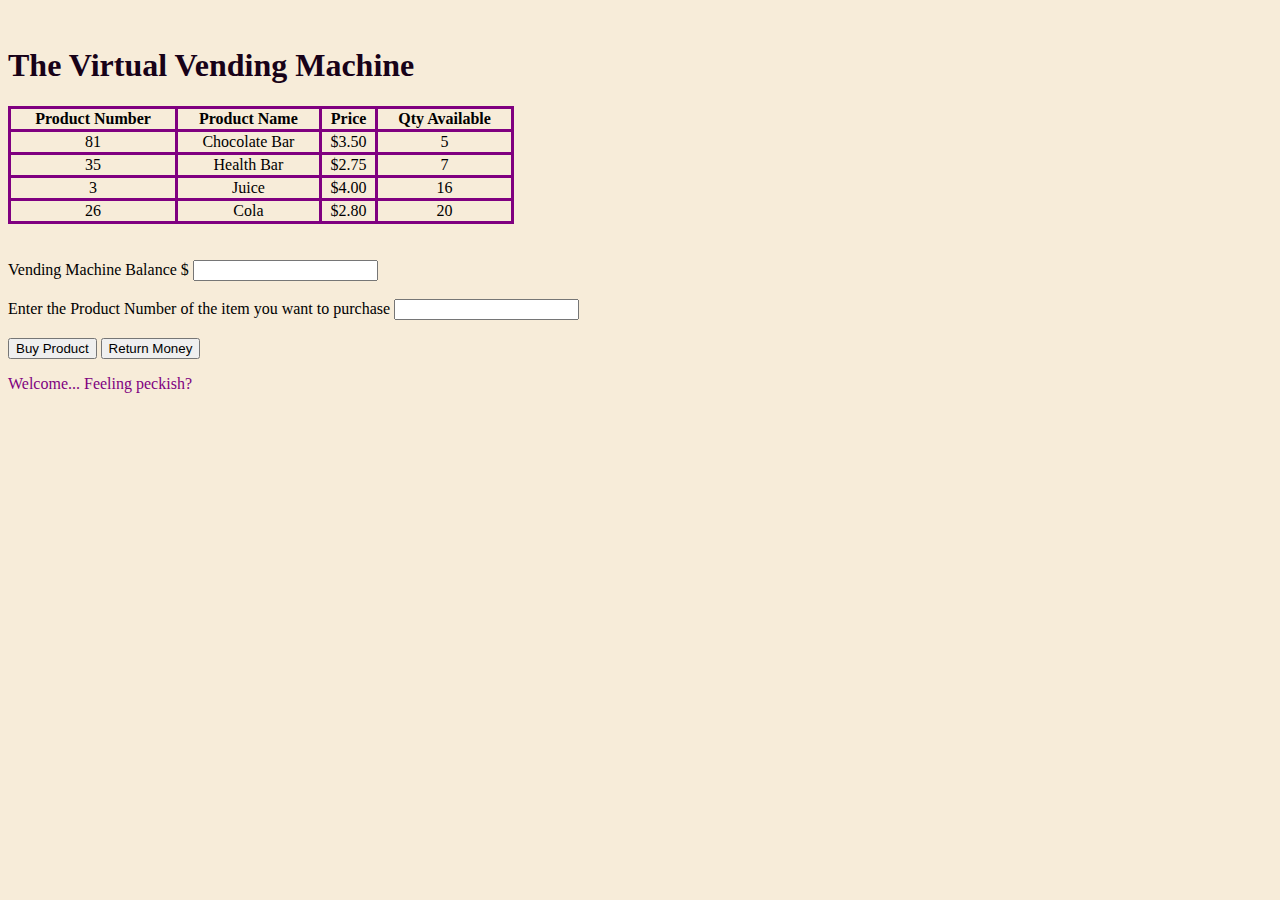
==== index.html @ 276dbcda "first commit" ====
<!DOCTYPE html>
<html>
  <br/>
<head>
  <link rel="stylesheet" type="text/css" href="style.css">
  <title>The Vending Machine!</title>
</head>
<body>

  <h1>The Virtual Vending Machine</h1>

  <table id="vendingTable"  style="width:40%">
    <thead>
      <tr>
        <th>Product Number</th>
        <th>Product Name</th>
        <th>Price</th>
        <th>Qty Available</th>
      </tr>
    </thead>
    <tbody></tbody>
  </table>

  <br/>
  <br/>

  <form id="vendingForm">
    <label for="moneyIn">Vending Machine Balance $</label>
    <input type="number" min="1" step="0.05" id="moneyIn" name="moneyIn" onfocus="this.oldValue = this.value;" onchange="changeToMoneyInByCustomer(this);" title="Put money in here (the balance will automatically reduce as you spend)">
    <br><br>

    <label for="productIdToBuy">Enter the Product Number of the item you want to purchase</label>
    <input type="number" id="productIdToBuy" step="1" name="productIdToBuy" title="Put product number in here" onkeyup="showProductNameSelected(this.value)">
    <span id="productNameToBuy"></span>
    
    <br><br>

    <button type="button" onclick="submitPurchase()">Buy Product</button>
    <button type="button" onclick="returnMoney()">Return Money</button>
  </form>

  <p id="purchaseMessage"></p>

  <br/>

  <form id="summaryForm">
    <h4 id="purchaseListHeading"></h4>
    <ul id="purchaseList">
    </ul>
  </form>

  <script src="index.js"></script>


</body>
</html>
---- style.css ----
body {
    background-color: hsl(38, 65%, 91%);
  }
  
  h1 {
    color: #180218;
  }

  table, th, td {
    border: 3px solid purple;
    border-collapse: collapse;
    text-align: center; 
  }

  #summaryForm {
    opacity: 1;
    transition: opacity 1s linear;
  }
  
  #summaryForm.fade-out {
    opacity: 0;
    transition: opacity 12s linear;
  }
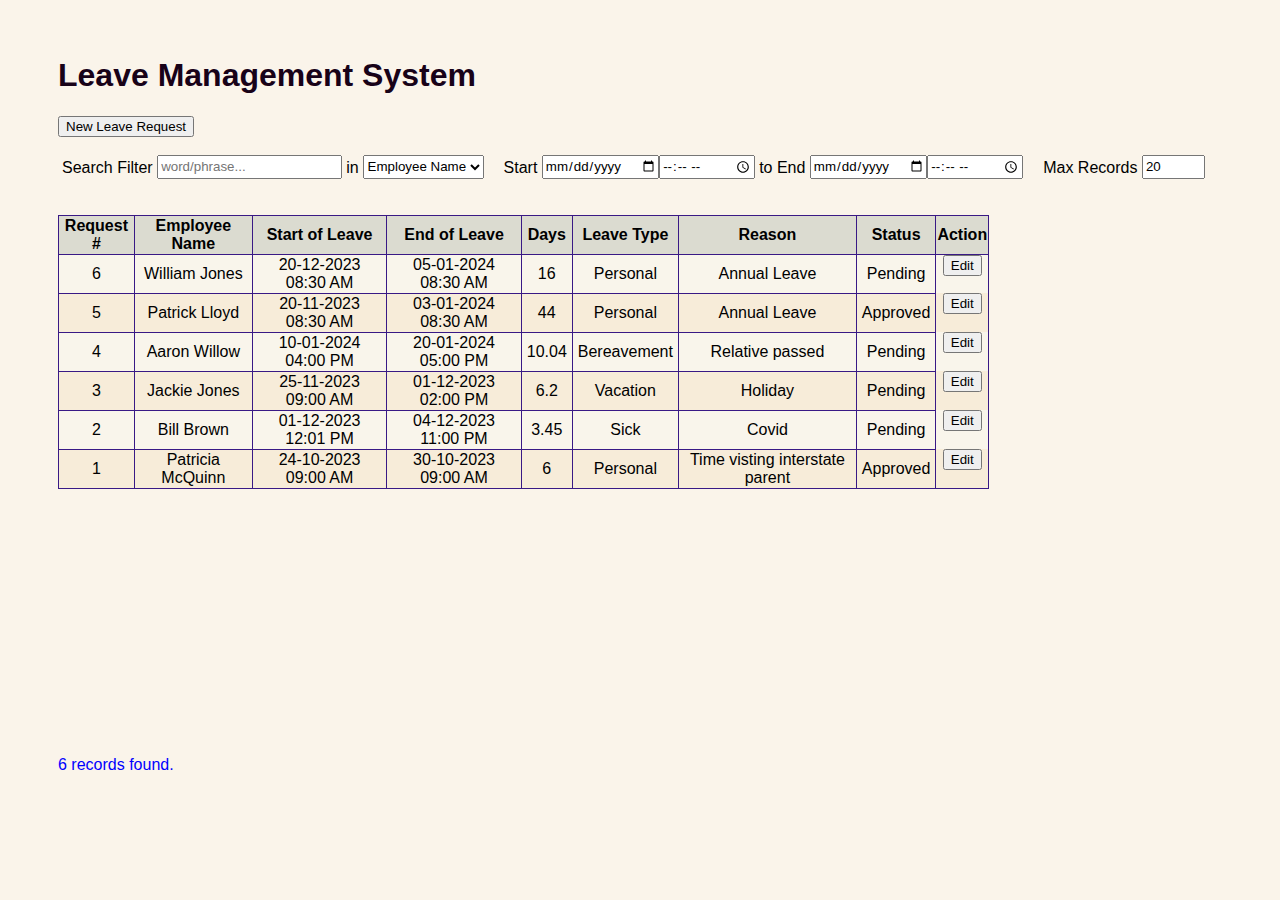
==== commit c0aee096: "first commit" ====
--- a/index.html
+++ b/index.html
@@ -3,52 +3,76 @@
   <br/>
 <head>
   <link rel="stylesheet" type="text/css" href="style.css">
-  <title>The Vending Machine!</title>
+  <title>Home - Leave Management</title>
 </head>
 <body>
 
-  <h1>The Virtual Vending Machine</h1>
+  <h1>Leave Management System</h1>
 
-  <table id="vendingTable"  style="width:40%">
-    <thead>
-      <tr>
-        <th>Product Number</th>
-        <th>Product Name</th>
-        <th>Price</th>
-        <th>Qty Available</th>
-      </tr>
-    </thead>
-    <tbody></tbody>
-  </table>
+  <button onclick="window.location.href='leave-request.html';" title='Add a new leave request for an employee'>New Leave Request</button>
+  <br/><br/>
+
+  <div style="display:flex">
+    <span style="margin-top: 4px; margin-left: 4px">Search Filter&nbsp;</span>
+    <input id="filterInput" type="text" placeholder="word/phrase..." onkeyup="handleFilterInput()">
+    <span style="margin-top: 4px; margin-left: 4px">in</span>
+    <select id="filterByDropdown" style="margin-left: 4px;" onchange="changeFilterFieldDropDown()">
+      <option value="EmployeeName">Employee Name</option>
+      <option value="StartOfLeave">Start of Leave</option>
+      <option value="EndOfLeave">End of Leave</option>
+      <option value="LeaveType">Leave Type</option>
+      <option value="LeaveReason">Reason</option>
+      <option value="LeaveStatus">Status</option>
+    </select>
+
+    <span>&emsp;</span>
+
+    <label for="filterStartDate" style="margin-top: 4px; margin-left: 4px">Start&nbsp;</label>
+    <input type="date" id="filterStartDate" name="filterStartDate" title='Filters out any requests with a start date earlier than this date' onchange="changeFilterStartDateTime()">
+    <input type="time" id="filterStartTime" name="filterStartTime" onchange="changeFilterStartDateTime()">
+
+    <label for="filterEndDate" style="margin-top: 4px; margin-left: 4px">to End&nbsp;</label>
+    <input type="date" id="filterEndDate" name="filterEndDate" title='Filters out any requests with an end date later than this date' onchange="changeFilterEndDateTime()">
+    <input type="time" id="filterEndTime" name="filterEndTime" onchange="changeFilterEndDateTime()">
+
+    <span>&emsp;</span>
+
+    <label for="maxRecordsToRetrieve" style="margin-top: 4px; margin-left: 4px">Max Records&nbsp;</label>
+    <input type='number' id='maxRecordsToRetrieve' name='maxRecordsToRetrieve'  min='10' step='10' style='width:55px'  value='20' onchange="changeMaxRecords()" onkeyup="changeMaxRecords()" 
+        title='Maximum records to retrieve'>
+  </div> 
 
   <br/>
   <br/>
 
-  <form id="vendingForm">
-    <label for="moneyIn">Vending Machine Balance $</label>
-    <input type="number" min="1" step="0.05" id="moneyIn" name="moneyIn" onfocus="this.oldValue = this.value;" onchange="changeToMoneyInByCustomer(this);" title="Put money in here (the balance will automatically reduce as you spend)">
-    <br><br>
-
-    <label for="productIdToBuy">Enter the Product Number of the item you want to purchase</label>
-    <input type="number" id="productIdToBuy" step="1" name="productIdToBuy" title="Put product number in here" onkeyup="showProductNameSelected(this.value)">
-    <span id="productNameToBuy"></span>
-    
-    <br><br>
-
-    <button type="button" onclick="submitPurchase()">Buy Product</button>
-    <button type="button" onclick="returnMoney()">Return Money</button>
-  </form>
-
-  <p id="purchaseMessage"></p>
+  <div class='vertical-scroll-class' style='width:80%'>  
+    <table id="leaveRequestsTable"  style="width:100%">
+      <thead title="Click the Column Name to sort by that column (toggles asc/desc)">
+        <tr>
+          <th onclick="sortTable(0, 'number')">Request #</th>
+          <th onclick="sortTable(1, 'string')">Employee Name</th>
+          <th onclick="sortTable(2, 'datetime')">Start of Leave</th>
+          <th onclick="sortTable(3, 'datetime')">End of Leave</th>
+          <th onclick="sortTable(4, 'number')">Days</th>
+          <th onclick="sortTable(5, 'string')">Leave Type</th>
+          <th onclick="sortTable(6, 'string')">Reason</th>
+          <th onclick="sortTable(7, 'string')">Status</th>
+          <th style="cursor: default;" title="">Action</th>
+        </tr>
+      </thead>
+      <tbody></tbody>
+    </table>
+  </div>
 
   <br/>
+  <p id="leaveListWarningMessage"></p>
+  <br/>
 
-  <form id="summaryForm">
-    <h4 id="purchaseListHeading"></h4>
-    <ul id="purchaseList">
-    </ul>
-  </form>
+  
 
+
+  <script src="data.js"></script>
+  <script src="utils.js"></script>
   <script src="index.js"></script>
 
 
--- a/style.css
+++ b/style.css
@@ -1,27 +1,57 @@
 
-body {
-    background-color: hsl(38, 65%, 91%);
+  * { font-family: Arial; } 
+
+  body {
+    background-color: hsl(38, 62%, 95%);
+    padding: 10px 50px 50px 50px;
   }
   
   h1 {
     color: #180218;
   }
 
-  table, th, td {
-    border: 3px solid purple;
+  table, th, td  {
+    border: 1.5px solid rgb(57, 25, 133);
     border-collapse: collapse;
     text-align: center; 
   }
 
-  #summaryForm {
-    opacity: 1;
-    transition: opacity 1s linear;
+  thead th {
+    background-color: rgb(219, 219, 208);
   }
-  
-  #summaryForm.fade-out {
-    opacity: 0;
-    transition: opacity 12s linear;
+
+  td {
+    padding-left: 5px;
+    padding-right: 5px;
   }
 
 
- +  tr:nth-child(even) {
+    background-color: hsl(39, 64%, 91%);
+  }
+  tr:nth-child(odd) {
+    background-color: hsl(40, 56%, 95%);
+  }
+
+  thead th:hover {
+    background-color: rgba(223, 224, 190, 0.564);
+    cursor: pointer;
+  }
+
+  button {
+    cursor: pointer;
+  }
+
+  .vertical-scroll-class {
+    height: 507px;
+    overflow: auto;
+  }
+
+  .span-info-class {
+    color: blue;
+  }
+ 
+ .column-wide-class {
+    max-width: 250px; 
+    word-wrap: break-word; 
+ }
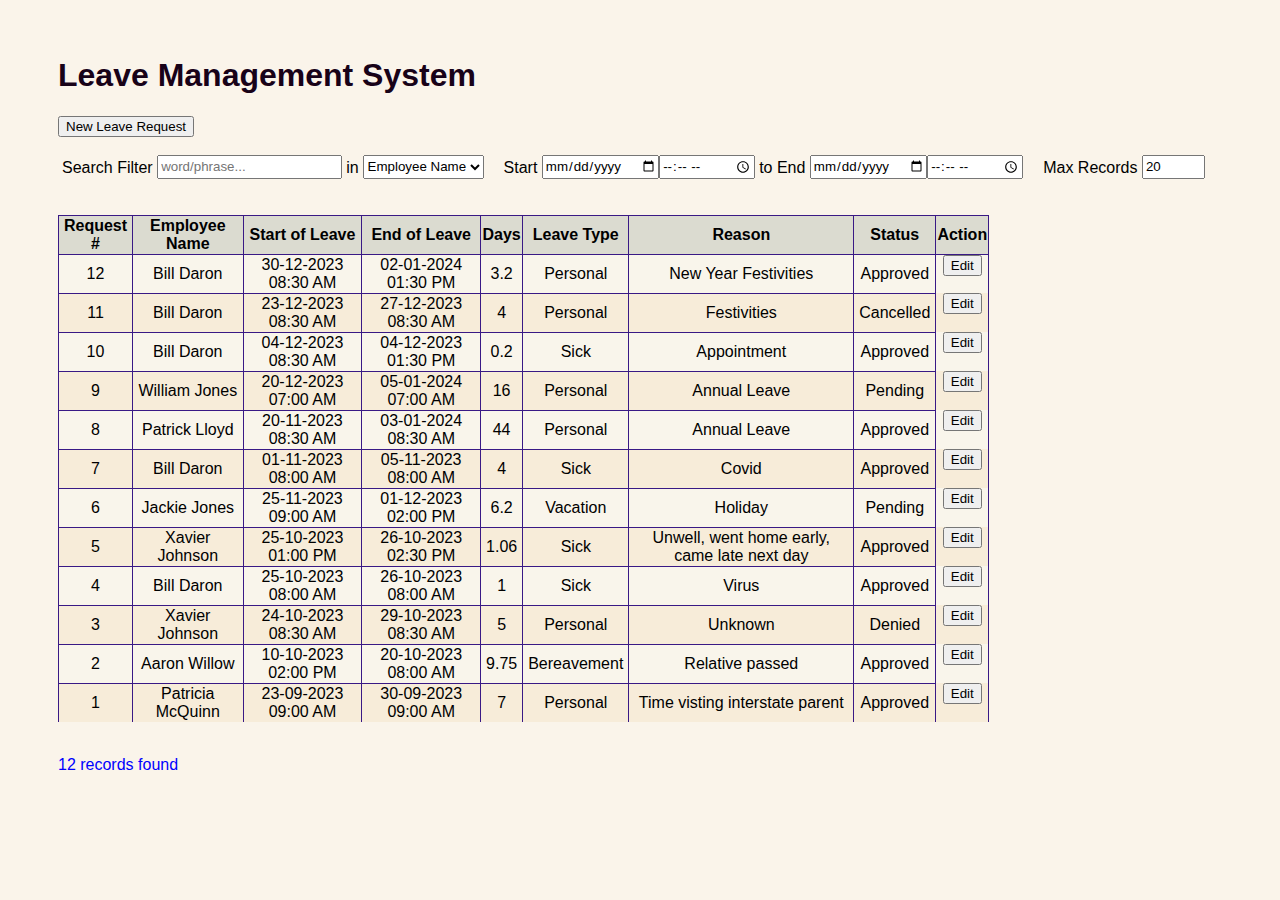
==== commit cd491ee1: "various updates from testing" ====
--- a/index.html
+++ b/index.html
@@ -17,7 +17,8 @@
     <input id="filterInput" type="text" placeholder="word/phrase..." onkeyup="handleFilterInput()">
     <span style="margin-top: 4px; margin-left: 4px">in</span>
     <select id="filterByDropdown" style="margin-left: 4px;" onchange="changeFilterFieldDropDown()">
-      <option value="EmployeeName">Employee Name</option>
+      <option value="RequestIdNbr">Request #</option>
+      <option selected value="EmployeeName">Employee Name</option>
       <option value="StartOfLeave">Start of Leave</option>
       <option value="EndOfLeave">End of Leave</option>
       <option value="LeaveType">Leave Type</option>
--- a/style.css
+++ b/style.css
@@ -10,11 +10,11 @@
     color: #180218;
   }
 
-  table, th, td  {
+  table, th, td {
     border: 1.5px solid rgb(57, 25, 133);
     border-collapse: collapse;
-    text-align: center; 
-  }
+    text-align: center;
+  } 
 
   thead th {
     background-color: rgb(219, 219, 208);
@@ -52,6 +52,6 @@
   }
  
  .column-wide-class {
-    max-width: 250px; 
+    max-width: 300px; 
     word-wrap: break-word; 
  }
